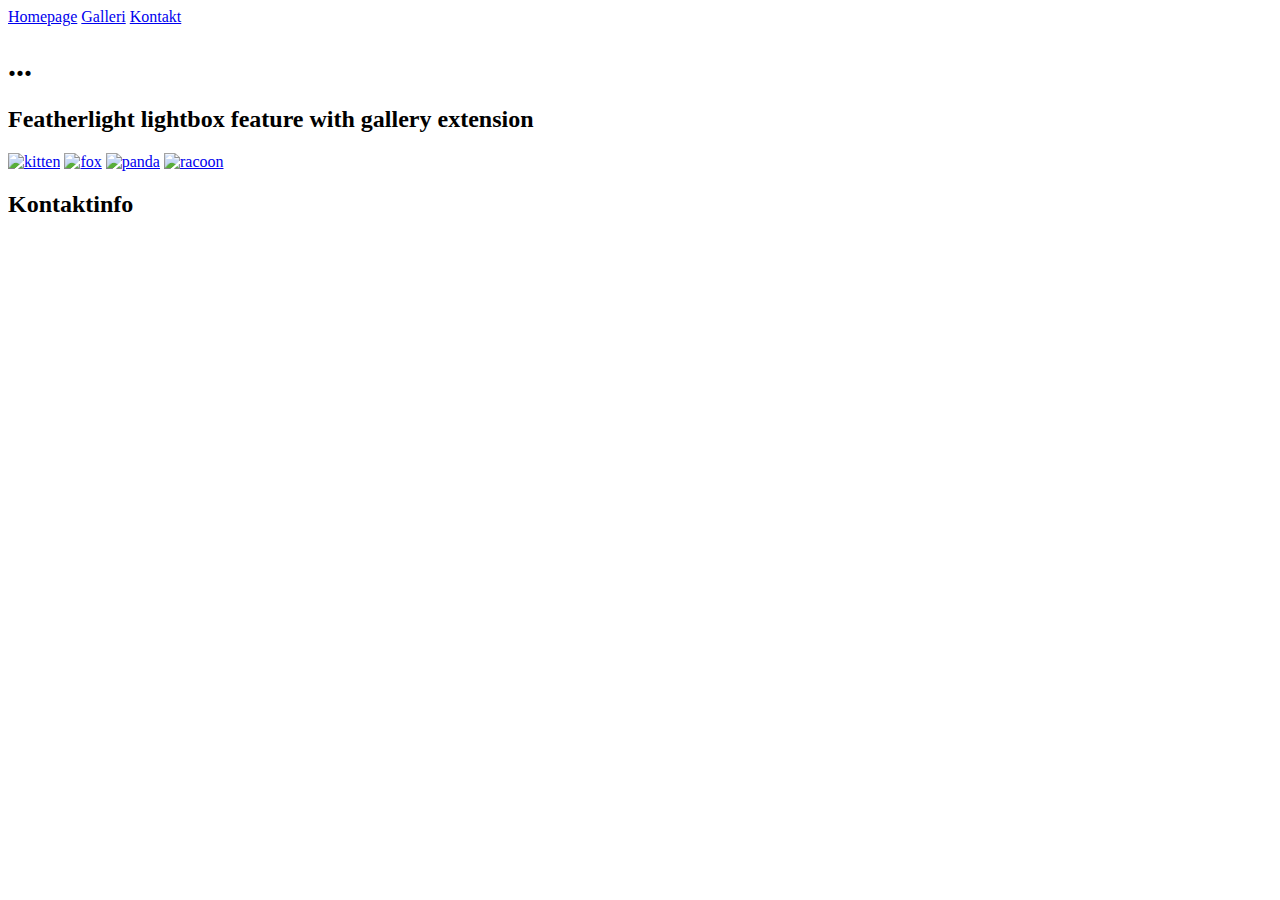
==== jquery.html @ 3641784c "jQuery implemented" ====
<!doctype html>
<html>
<head>
<meta charset="utf-8">
<link rel="stylesheet" type="text/css" href="css/styles.css">
<title>jQuery Eksempel</title>
<script src="https://code.jquery.com/jquery-3.5.0.min.js" integrity="sha256-xNzN2a4ltkB44Mc/Jz3pT4iU1cmeR0FkXs4pru/JxaQ=" crossorigin="anonymous"></script>
<script>
$(document).ready(function() {
  // Handler for .ready() called.
    $('#msg').html('jQuery = write less, do more').css('font-style', 'italic');
    
    // implementering af scroll animation
    $('nav a').click(function(){
        console.log('clicked');
    });
})
    
</script>
</head>

<body>
<nav> 
    <a href="#home">Homepage</a> 
    <a href="#galleri">Galleri</a> 
    <a href="#kontakt">Kontakt</a> 
</nav>
<section id="home">
  <h1 id="msg">...</h1>
</section>
<section id="galleri">
    <h2>Featherlight lightbox feature with gallery extension</h2>
          <div class="centered"> 
              <a class="gallery" href="images/kitten.jpg"><img src="images/kitten.jpg" height="210" alt="kitten"/></a> 
              <a class="gallery" href="images/fox.jpg"><img src="images/fox.jpg" height="210" alt="fox"/></a> 
              <a class="gallery" href="images/panda.jpg"><img src="images/panda.jpg" height="210" alt="panda"/></a> 
              <a class="gallery" href="images/racoon.jpg"><img src="images/racoon.jpg" height="210" alt="racoon"/></a> 
         </div>
</section>
<section id="kontakt">
    <h2 class="centered">Kontaktinfo</h2>
</section>
</body>
</html>
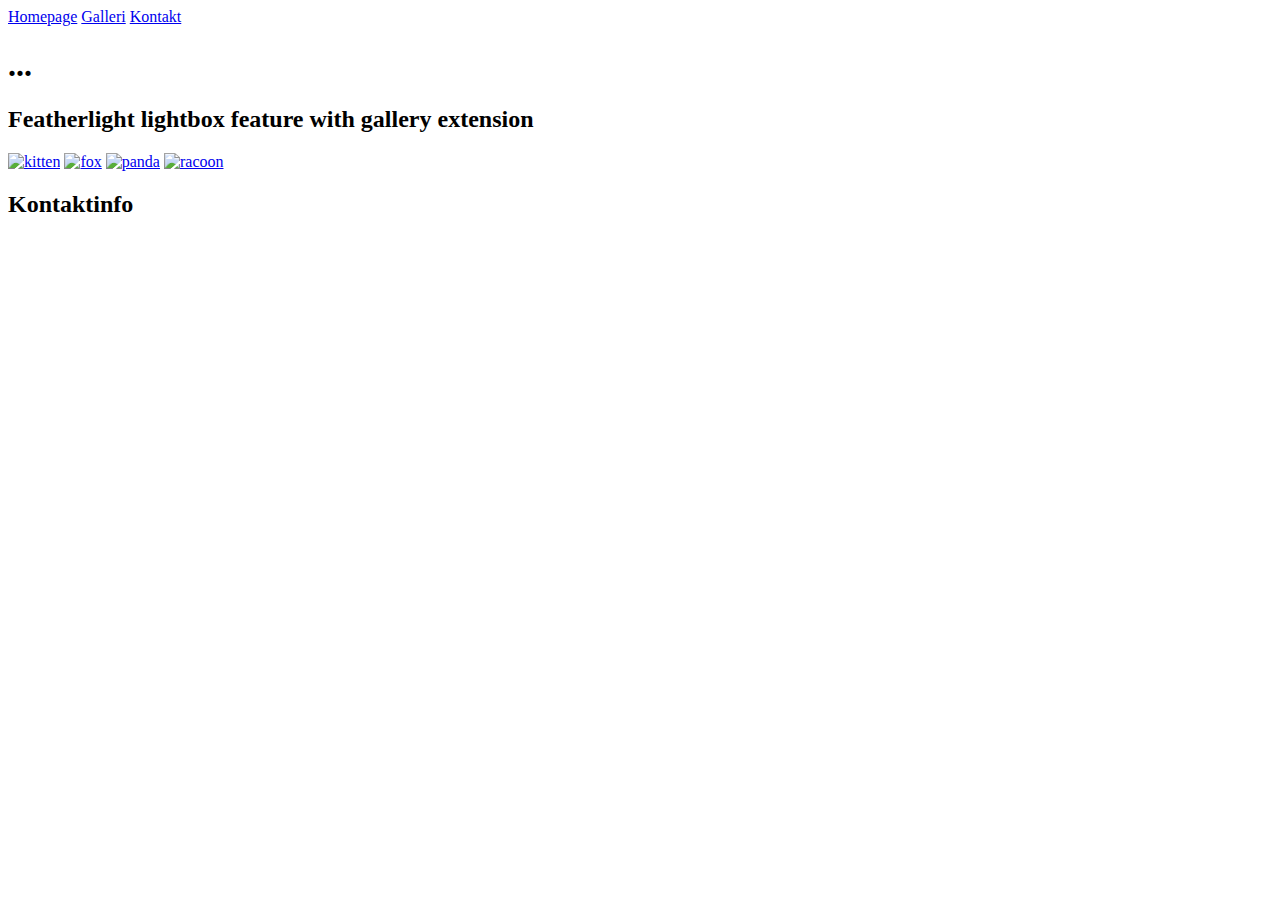
==== commit a9d5f8c8: "One page animation with jQuery animate()" ====
--- a/jquery.html
+++ b/jquery.html
@@ -12,7 +12,11 @@
     
     // implementering af scroll animation
     $('nav a').click(function(){
-        console.log('clicked');
+        console.log('clicked' + this.hash);
+        $('html, body').animate({
+            // this er i JS nøgleord for det element, som "ejer" funktionen
+            scrollTop: ($(this.hash).offset().top)
+        }, 500);
     });
 })
     
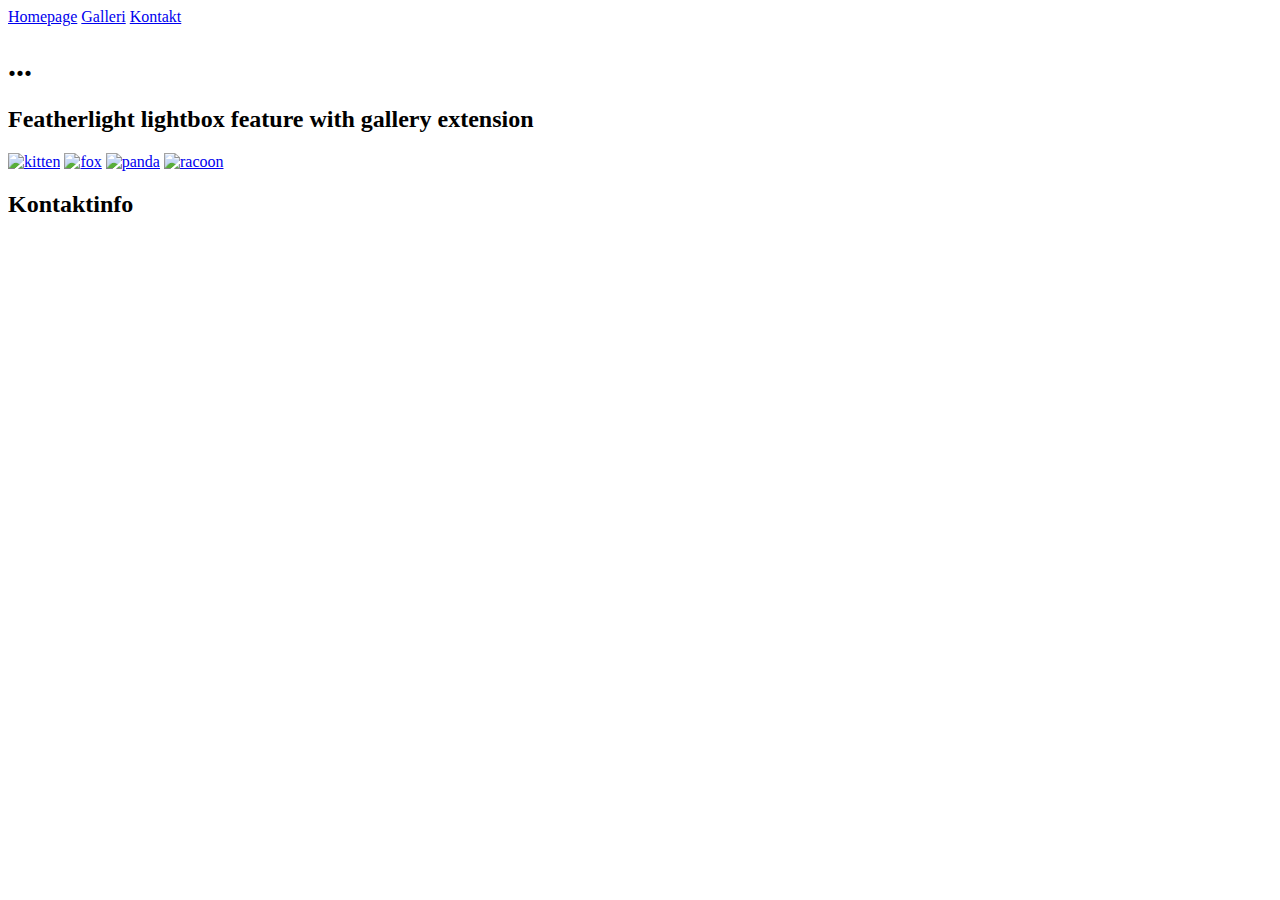
==== commit d8b240e9: "Featherlight gallery implemented" ====
--- a/jquery.html
+++ b/jquery.html
@@ -1,10 +1,14 @@
 <!doctype html>
-<html>
-<head>
+<html><head>
 <meta charset="utf-8">
+<link href="//cdn.jsdelivr.net/npm/featherlight@1.7.14/release/featherlight.min.css" type="text/css" rel="stylesheet" />
+<link href="//cdn.jsdelivr.net/npm/featherlight@1.7.14/release/featherlight.gallery.min.css" type="text/css" rel="stylesheet" /> 
 <link rel="stylesheet" type="text/css" href="css/styles.css">
 <title>jQuery Eksempel</title>
 <script src="https://code.jquery.com/jquery-3.5.0.min.js" integrity="sha256-xNzN2a4ltkB44Mc/Jz3pT4iU1cmeR0FkXs4pru/JxaQ=" crossorigin="anonymous"></script>
+<!-- featherlight lightbox plugin, loades EFTER jQuery -->
+<script src="//cdn.jsdelivr.net/npm/featherlight@1.7.14/release/featherlight.min.js" type="text/javascript" charset="utf-8"></script>
+<script src="//cdn.jsdelivr.net/npm/featherlight@1.7.14/release/featherlight.gallery.min.js" type="text/javascript" charset="utf-8"></script>
 <script>
 $(document).ready(function() {
   // Handler for .ready() called.
@@ -18,7 +22,16 @@
             scrollTop: ($(this.hash).offset().top)
         }, 500);
     });
-})
+    
+    // featherlight gallery configuration
+    $('a.gallery').featherlightGallery({
+		previousIcon: '&#9664;',     /* Code that is used as previous icon */
+		nextIcon: '&#9654;',         /* Code that is used as next icon */
+		galleryFadeIn: 100,          /* fadeIn speed when slide is loaded */
+		galleryFadeOut: 300          /* fadeOut speed before slide is loaded */
+	});
+    
+}) // <- end document.ready()
     
 </script>
 </head>
